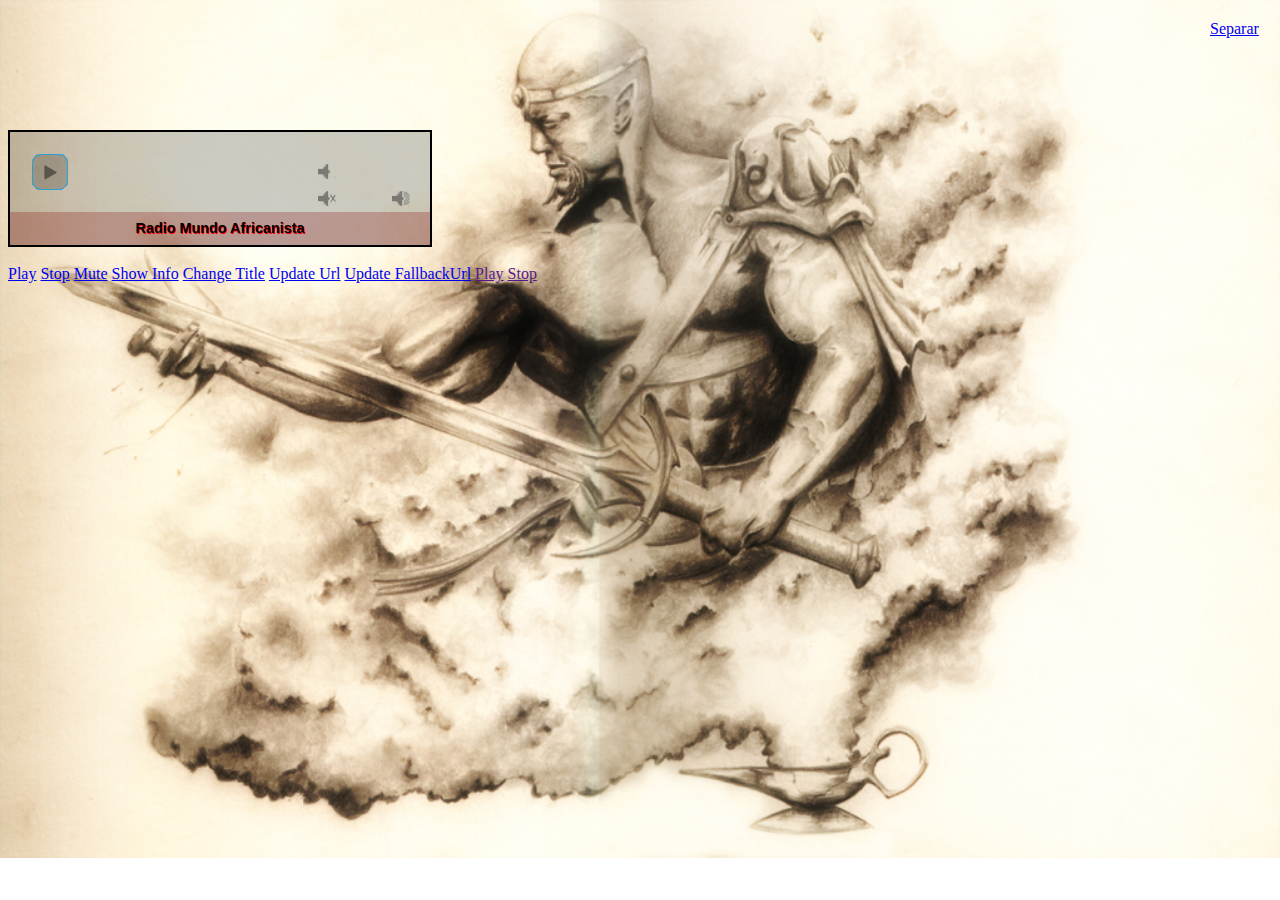
==== radioplayer.html @ 4a5d7398 "agregando estilos y algunas funciones" ====
<!DOCTYPE html>
<html lang="de">
  <head>
    <script src="http://code.jquery.com/jquery-1.9.1.min.js"></script>
    <script src="js/radioplayer.js"></script>
    <link type="text/css" href="skin/jplayer.blue.monday.css" rel="stylesheet" />
    <link type="text/css" href="skin/mundoafricanista.css" rel="stylesheet" />

    <!--[if lte IE 8]>
      <style type='text/css'>
        div.jp-type-single .metadata {
          background-color: grey;
        }
      </style>
    <![endif]-->

  </head>
  <body>

    <audio id="reproductor">
    </audio>

  <div id="jquery_jplayer_1" class="jp-jplayer"></div>
  <div id="jp_container_1" class="jp-audio">
    <div class="jp-type-single">
      <div class="jp-gui jp-interface">
        <ul class="jp-controls">
          <li><a href="javascript:;" class="jp-play" tabindex="1">play</a></li>
          <li><a href="javascript:;" class="jp-mute" tabindex="1" title="mute">mute</a></li>
          <li><a href="javascript:;" class="jp-unmute" tabindex="1" title="unmute">unmute</a></li>
          <li><a href="javascript:;" class="jp-volume-max" tabindex="1" title="max volume">max volume</a></li>
        </ul>
      </div>
      <div class="jp-title">
        <ul>
          <li>Radio Mundo Africanista</li>
        </ul>
      </div>
    </div>
  </div>
  <div id="new_window">
    <a href="#" class="new">Separar</a>
  </div>

<object id="instance3" classid="clsid:D27CDB6E-AE6D-11cf-96B8-444553540000" width="1" height="1" bgcolor="#FFFFFF">
<param name="movie" value="js/muses.swf" />
<param name="flashvars" value="reconnecttime=1800&url=http://giss.tv:8000/chaotic.mp3&lang=en&jsevents=false&codec=mp3&volume=100&tracking=true&title=dsaa&autoplay=false" />
<param name="wmode" value="window" />
<param name="scale" value="noscale" />
<embed name="instance3" src="js/muses.swf" flashvars="reconnecttime=1800&url=http://giss.tv:8000/chaotic.mp3&jsevents=false&lang=en&codec=mp3&volume=100&tracking=true&title=dsaa&autoplay=false" width="1" scale="noscale" height="1" wmode="window" bgcolor="#FFFFFF" type="application/x-shockwave-flash" />
</object>
<br/>
<a href="javascript:instance3.playSound();">Play</a> 
<a href="javascript:instance3.stopSound();">Stop</a> 
<a href="javascript:instance3.setVolume('0');">Mute</a> 
<a href="javascript:instance3.showInfo('UPDATE!');">Show Info</a> 
<a href="javascript:instance3.setTitle('new title!');">Change Title</a> 
<a href="javascript:instance3.setUrl(prompt('URL: ','http://drs.dokkogroup.com.ar/971Live.mp3'));">Update Url</a>
<a href="javascript:instance3.setFallbackUrl(prompt('FALLBACK URL: ','http://drs.dokkogroup.com.ar/971Live.mp3'));">Update FallbackUrl</a>

<a class="escuchar" href="">Play</a> 
<a class="parar" href="">Stop</a> 

<script type="text/javascript">
	function musesCallback(event,param){
		switch(event){
			case "volume":
				document.getElementById('musesVolume').innerHTML=param;
				break;
			case "buffering":
				document.getElementById('buffering').style.display="block";
				break;
			case "play":
			case "stop":
			case "ioError":
			case "intro":
				document.getElementById('musesStatus').innerHTML=event;
				document.getElementById('buffering').style.display="none";
				break;
			case "metadata-json":
				document.getElementById('musesMetadatajson').innerHTML=param;
				eval("var metadata="+param+";");
				// here you have the metadata object to play with.
				break;
			case "metadata":
				document.getElementById('musesParsedmetadata').innerHTML=param;
				break;
			case "source":
				document.getElementById('musesSource').innerHTML=param;
				break;
			case "fallback":
				document.getElementById('musesFallback').innerHTML=param;
				break;
			case "intro-url":
				document.getElementById('musesIntrourl').innerHTML=param;
				break;
			default:
				alert("MusesRadioPlayer: "+event+" - "+param);
				break;
		}
	}
	var instance3=(document.instance3)?document.instance3:document.getElementById('instance3');
</script>



</body>
</html>
---- skin/jplayer.blue.monday.css ----
/*
 * Skin for jPlayer Plugin (jQuery JavaScript Library)
 * http://www.jplayer.org
 *
 * Skin Name: Blue Monday
 *
 * Copyright (c) 2010-2012 Happyworm Ltd
 * Dual licensed under the MIT and GPL licenses.
 *  - http://www.opensource.org/licenses/mit-license.php
 *  - http://www.gnu.org/copyleft/gpl.html
 *
 * Author: Silvia Benvenuti
 * Skin Version: 4.3 (jPlayer 2.2.0)
 * Date: 19th November 2012
 */

div.jp-audio,
div.jp-audio-stream,
div.jp-video {

	/* Edit the font-size to counteract inherited font sizing.
	 * Eg. 1.25em = 1 / 0.8em
	 */

	font-size:1.25em; /* 1.25em for testing in site pages */ /* No parent CSS that can effect the size in the demos ZIP */

	font-family:Verdana, Arial, sans-serif;
	line-height:1.6;
	color: #666;
	border:1px solid #009be3;
	background-color:#eee;
}
div.jp-audio {
	width:420px;
}
div.jp-audio-stream {
	width:182px;
}
div.jp-video-270p {
	width:480px;
}
div.jp-video-360p {
	width:640px;
}
div.jp-video-full {
	/* Rules for IE6 (full-screen) */
	width:480px;
	height:270px;
	/* Rules for IE7 (full-screen) - Otherwise the relative container causes other page items that are not position:static (default) to appear over the video/gui. */
	position:static !important; position:relative;
}

/* The z-index rule is defined in this manner to enable Popcorn plugins that add overlays to video area. EG. Subtitles. */
div.jp-video-full div div {
	z-index:1000;
}

div.jp-video-full div.jp-jplayer {
	top: 0;
	left: 0;
	position: fixed !important; position: relative; /* Rules for IE6 (full-screen) */
	overflow: hidden;
}

div.jp-video-full div.jp-gui {
	position: fixed !important; position: static; /* Rules for IE6 (full-screen) */
	top: 0;
	left: 0;
	width:100%;
	height:100%;
	z-index:1001; /* 1 layer above the others. */
}

div.jp-video-full div.jp-interface {
	position: absolute !important; position: relative; /* Rules for IE6 (full-screen) */
	bottom: 0;
	left: 0;
}

div.jp-interface {
	position: relative;
	background-color:#eee;
	width:100%;
}

div.jp-audio div.jp-type-single div.jp-interface {
	height:80px;
}
div.jp-audio div.jp-type-playlist div.jp-interface {
	height:80px;
}

div.jp-audio-stream div.jp-type-single div.jp-interface {
	height:80px;
}

div.jp-video div.jp-interface {
	border-top:1px solid #009be3;
}

/* @group CONTROLS */

div.jp-controls-holder {
	clear: both;
	width:440px;
	margin:0 auto;
	position: relative;
	overflow:hidden;
	top:-8px; /* This negative value depends on the size of the text in jp-currentTime and jp-duration */
}

div.jp-interface ul.jp-controls {
	list-style-type:none;
	margin:0;
	padding: 0;
	overflow:hidden;
}

div.jp-audio ul.jp-controls {
	width: 380px;
	padding:20px 20px 0 20px;
}

div.jp-audio-stream ul.jp-controls {
	width: 142px;
	padding:20px 20px 0 20px;
}

div.jp-video div.jp-type-single ul.jp-controls {
	width: 78px;
	margin-left: 200px;
}

div.jp-video div.jp-type-playlist ul.jp-controls {
	width: 134px;
	margin-left: 172px;
}
div.jp-video ul.jp-controls,
div.jp-interface ul.jp-controls li {
	display:inline;
	float: left;
}

div.jp-interface ul.jp-controls a {
	display:block;
	overflow:hidden;
	text-indent:-9999px;
}
a.jp-play,
a.jp-pause {
	width:40px;
	height:40px;
}

a.jp-play {
	background: url("jplayer.blue.monday.png") 0 0 no-repeat;
}
a.jp-play:hover {
	background: url("jplayer.blue.monday.png") -41px 0 no-repeat;
}
a.jp-pause {
	background: url("jplayer.blue.monday.png") 0 -42px no-repeat;
	display: none;
}
a.jp-pause:hover {
	background: url("jplayer.blue.monday.png") -41px -42px no-repeat;
}

a.jp-stop, a.jp-previous, a.jp-next {
	width:28px;
	height:28px;
	margin-top:6px;
}

a.jp-stop {
	background: url("jplayer.blue.monday.png") 0 -83px no-repeat;
	margin-left:10px;
}

a.jp-stop:hover {
	background: url("jplayer.blue.monday.png") -29px -83px no-repeat;
}

a.jp-previous {
	background: url("jplayer.blue.monday.png") 0 -112px no-repeat;
}
a.jp-previous:hover {
	background: url("jplayer.blue.monday.png") -29px -112px no-repeat;
}

a.jp-next {
	background: url("jplayer.blue.monday.png") 0 -141px no-repeat;
}
a.jp-next:hover {
	background: url("jplayer.blue.monday.png") -29px -141px no-repeat;
}

/* @end */

/* @group progress bar */

div.jp-progress {
	overflow:hidden;
	background-color: #ddd;
}
div.jp-audio div.jp-progress {
	position: absolute;
	top:32px;
	height:15px;
}
div.jp-audio div.jp-type-single div.jp-progress {
	left:110px;
	width:186px;
}
div.jp-audio div.jp-type-playlist div.jp-progress {
	left:166px;
	width:130px;
}
div.jp-video div.jp-progress {
	top:0px;
	left:0px;
	width:100%;
	height:10px;
}
div.jp-seek-bar {
	background: url("jplayer.blue.monday.png") 0 -202px repeat-x;
	width:0px;
	height:100%;
	cursor: pointer;
}
div.jp-play-bar {
	background: url("jplayer.blue.monday.png") 0 -218px repeat-x ;
	width:0px;
	height:100%;
}

/* The seeking class is added/removed inside jPlayer */
div.jp-seeking-bg {
	background: url("jplayer.blue.monday.seeking.gif");
}

/* @end */

/* @group volume controls */


a.jp-mute,
a.jp-unmute,
a.jp-volume-max {
	width:18px;
	height:15px;
	margin-top:12px;
}

div.jp-audio div.jp-type-single a.jp-mute,
div.jp-audio div.jp-type-single a.jp-unmute {
	margin-left: 210px;	
}
div.jp-audio div.jp-type-playlist a.jp-mute,
div.jp-audio div.jp-type-playlist a.jp-unmute {
	margin-left: 154px;
}

div.jp-audio-stream div.jp-type-single a.jp-mute,
div.jp-audio-stream div.jp-type-single a.jp-unmute {
	margin-left:10px;
}

div.jp-audio a.jp-volume-max,
div.jp-audio-stream a.jp-volume-max {
	margin-left: 56px;	
}

div.jp-video a.jp-mute,
div.jp-video a.jp-unmute,
div.jp-video a.jp-volume-max {
	position: absolute;
	top:12px;
	margin-top:0;
}

div.jp-video a.jp-mute,
div.jp-video a.jp-unmute {
	left: 50px;
}

div.jp-video a.jp-volume-max {
	left: 134px;
}

a.jp-mute {
	background: url("jplayer.blue.monday.png") 0 -170px no-repeat;
}
a.jp-mute:hover {
	background: url("jplayer.blue.monday.png") -19px -170px no-repeat;
}
a.jp-unmute {
	background: url("jplayer.blue.monday.png") -60px -170px no-repeat;
	display: none;
}
a.jp-unmute:hover {
	background: url("jplayer.blue.monday.png") -79px -170px no-repeat;
}
a.jp-volume-max {
	background: url("jplayer.blue.monday.png") 0 -186px no-repeat;
}
a.jp-volume-max:hover {
	background: url("jplayer.blue.monday.png") -19px -186px no-repeat;
}

div.jp-volume-bar {
	position: absolute;
	overflow:hidden;
	background: url("jplayer.blue.monday.png") 0 -250px repeat-x;
	width:46px;
	height:5px;
	cursor: pointer;
}
div.jp-audio div.jp-volume-bar {
	top:37px;
	left:330px;
}
div.jp-audio-stream div.jp-volume-bar {
	top:37px;
	left:92px;
}
div.jp-video div.jp-volume-bar {
	top:17px;
	left:72px;
}
div.jp-volume-bar-value {
	background: url("jplayer.blue.monday.png") 0 -256px repeat-x;
	width:0px;
	height:5px;
}

/* @end */

/* @group current time and duration */

div.jp-audio div.jp-time-holder {
	position:absolute;
	top:50px;
}
div.jp-audio div.jp-type-single div.jp-time-holder {
	left:110px;
	width:186px;
}
div.jp-audio div.jp-type-playlist div.jp-time-holder {
	left:166px;
	width:130px;
}

div.jp-current-time,
div.jp-duration {
	width:60px;
	font-size:.64em;
	font-style:oblique;
}
div.jp-current-time {
	float: left;
	display:inline;
}
div.jp-duration {
	float: right;
	display:inline;
	text-align: right;
}

div.jp-video div.jp-current-time {
	margin-left:20px;
}
div.jp-video div.jp-duration {
	margin-right:20px;
}

/* @end */

/* @group playlist */

div.jp-title {
	font-weight:bold;
	text-align:center;
}

div.jp-title,
div.jp-playlist {
	width:100%;
	background-color:#ccc;
	border-top:1px solid #009be3;
}
div.jp-type-single div.jp-title,
div.jp-type-playlist div.jp-title,
div.jp-type-single div.jp-playlist {
	border-top:none;
}
div.jp-title ul,
div.jp-playlist ul {
	list-style-type:none;
	margin:0;
	padding:0 20px;
	font-size:.72em;
}

div.jp-title li {
	padding:5px 0;
	font-weight:bold;
}
div.jp-playlist li {
	padding:5px 0 4px 20px;
	border-bottom:1px solid #eee;
}

div.jp-playlist li div {
	display:inline;
}

/* Note that the first-child (IE6) and last-child (IE6/7/8) selectors do not work on IE */

div.jp-type-playlist div.jp-playlist li:last-child {
	padding:5px 0 5px 20px;
	border-bottom:none;
}
div.jp-type-playlist div.jp-playlist li.jp-playlist-current {
	list-style-type:square;
	list-style-position:inside;
	padding-left:7px;
}
div.jp-type-playlist div.jp-playlist a {
	color: #333;
	text-decoration: none;
}
div.jp-type-playlist div.jp-playlist a:hover {
	color:#0d88c1;
}
div.jp-type-playlist div.jp-playlist a.jp-playlist-current {
	color:#0d88c1;
}

div.jp-type-playlist div.jp-playlist a.jp-playlist-item-remove {
	float:right;
	display:inline;
	text-align:right;
	margin-right:10px;
	font-weight:bold;
	color:#666;
}
div.jp-type-playlist div.jp-playlist a.jp-playlist-item-remove:hover {
	color:#0d88c1;
}
div.jp-type-playlist div.jp-playlist span.jp-free-media {
	float:right;
	display:inline;
	text-align:right;
	margin-right:10px;
}
div.jp-type-playlist div.jp-playlist span.jp-free-media a{
	color:#666;
}
div.jp-type-playlist div.jp-playlist span.jp-free-media a:hover{
	color:#0d88c1;
}
span.jp-artist {
	font-size:.8em;
	color:#666;
}

/* @end */

div.jp-video-play {
	width:100%;
	overflow:hidden; /* Important for nested negative margins to work in modern browsers */
	cursor:pointer;
	background-color:rgba(0,0,0,0); /* Makes IE9 work with the active area over the whole video area. IE6/7/8 only have the button as active area. */
}
div.jp-video-270p div.jp-video-play {
	margin-top:-270px;
	height:270px;
}
div.jp-video-360p div.jp-video-play {
	margin-top:-360px;
	height:360px;
}
div.jp-video-full div.jp-video-play {
	height:100%;
}
a.jp-video-play-icon {
	position:relative;
	display:block;
	width: 112px;
	height: 100px;

	margin-left:-56px;
	margin-top:-50px;
	left:50%;
	top:50%;

	background: url("jplayer.blue.monday.video.play.png") 0 0 no-repeat;
	text-indent:-9999px;
}
div.jp-video-play:hover a.jp-video-play-icon {
	background: url("jplayer.blue.monday.video.play.png") 0 -100px no-repeat;
}





div.jp-jplayer audio,
div.jp-jplayer {
	width:0px;
	height:0px;
}

div.jp-jplayer {
	background-color: #000000;
}





/* @group TOGGLES */

/* The audio toggles are nested inside jp-time-holder */

ul.jp-toggles {
	list-style-type:none;
	padding:0;
	margin:0 auto;
	overflow:hidden;
}

div.jp-audio .jp-type-single ul.jp-toggles {
	width:25px;
}
div.jp-audio .jp-type-playlist ul.jp-toggles {
	width:55px;
	margin: 0;
	position: absolute;
	left: 325px;
	top: 50px;
}

div.jp-video ul.jp-toggles {
	margin-top:10px;
	width:100px;
}

ul.jp-toggles li {
	display:block;
	float:right;
}

ul.jp-toggles li a {
	display:block;
	width:25px;
	height:18px;
	text-indent:-9999px;
	line-height:100%; /* need this for IE6 */
}

a.jp-full-screen {
	background: url("jplayer.blue.monday.png") 0 -310px no-repeat;
	margin-left: 20px;
}

a.jp-full-screen:hover {
	background: url("jplayer.blue.monday.png") -30px -310px no-repeat;
}

a.jp-restore-screen {
	background: url("jplayer.blue.monday.png") -60px -310px no-repeat;
	margin-left: 20px;
}

a.jp-restore-screen:hover {
	background: url("jplayer.blue.monday.png") -90px -310px no-repeat;
}

a.jp-repeat {
	background: url("jplayer.blue.monday.png") 0 -290px no-repeat;
}

a.jp-repeat:hover {
	background: url("jplayer.blue.monday.png") -30px -290px no-repeat;
}

a.jp-repeat-off {
	background: url("jplayer.blue.monday.png") -60px -290px no-repeat;
}

a.jp-repeat-off:hover {
	background: url("jplayer.blue.monday.png") -90px -290px no-repeat;
}

a.jp-shuffle {
	background: url("jplayer.blue.monday.png") 0 -270px no-repeat;
	margin-left: 5px;
}

a.jp-shuffle:hover {
	background: url("jplayer.blue.monday.png") -30px -270px no-repeat;
}

a.jp-shuffle-off {
	background: url("jplayer.blue.monday.png") -60px -270px no-repeat;
	margin-left: 5px;
}

a.jp-shuffle-off:hover {
	background: url("jplayer.blue.monday.png") -90px -270px no-repeat;
}


/* @end */

/* @group NO SOLUTION error feedback */

.jp-no-solution {
	padding:5px;
	font-size:.8em;
	background-color:#eee;
	border:2px solid #009be3;
	color:#000;
	display:none;
}

.jp-no-solution a {
	color:#000;
}

.jp-no-solution span {
	font-size:1em;
	display:block;
	text-align:center;
	font-weight:bold;
}

/* @end */
---- skin/mundoafricanista.css ----
body {
  background-image: url('images/ogum-lamp.jpg');
  background-size: 100% auto;
  background-repeat: no-repeat;
  width: 100%;
  overflow: hidden;
}

div.jp-audio {
  margin: 130px 0px 0px;
  color: black;
  border: 2px solid black;
}

div#jp_container_1.jp-audio {
  background-color: transparent;
}

div.jp-type-single {
  position: relative;
}

div.jp-type-single .metadata {
  position: absolute;
  width: 225px;
  left: 65px;
  top: 10px;
  background-color: rgba(0,0,0,0.5);
  padding: 5px;
  border: 1px solid grey;
  color: white;
  height: 50px;
  overflow: hidden;
  z-index: 5;
}

div.jp-type-single .metadata p {
  font-size: 11px;
  line-height: 11px;
  margin: 0px 0px 5px;
  padding: 0px;
}

div#jp_container_1.jp-audio div.jp-interface {
  background-color: rgba(0, 0, 0, 0.2);
}

div#jp_container_1.jp-audio div.jp-title, div.jp-playlist {
  background-color: rgba(80, 0, 0, 0.4);
}

div#new_window {
  width: 50px;
  height: 50px;
  position: absolute;
  top: 20px;
  right: 20px;
}

div.jp-gui.jp-interface div.jp-time-holder {
  right: 14px;
  left: auto !important;
  width: 50px !important;
  text-shadow: 1px 1px #a55;
}

div.jp-title ul li {
  color: black;
  text-shadow: 1px 1px red;
}

div.jp-audio div.jp-type-single a.jp-mute, div.jp-audio div.jp-type-single a.jp-unmute {
  margin-left: 248px;
}
@media screen and (max-width: 540px) {

  div.jp-audio {
    margin: 20px auto 0px;
  }

  div#new_window {
    display: none;
  }
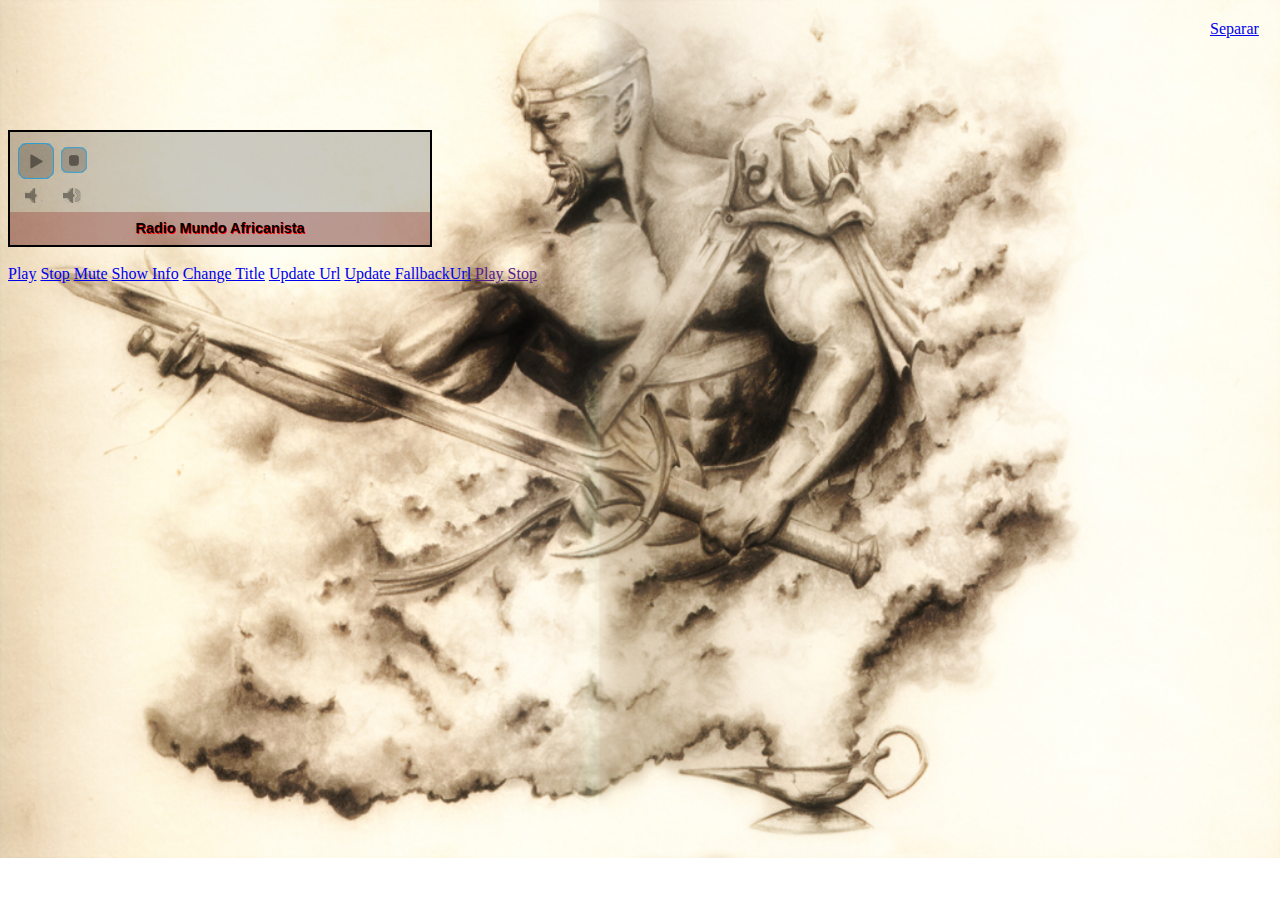
==== commit 17877614: "agregando estilos y algunas funciones" ====
--- a/radioplayer.html
+++ b/radioplayer.html
@@ -24,11 +24,11 @@
   <div id="jp_container_1" class="jp-audio">
     <div class="jp-type-single">
       <div class="jp-gui jp-interface">
-        <ul class="jp-controls">
-          <li><a href="javascript:;" class="jp-play" tabindex="1">play</a></li>
-          <li><a href="javascript:;" class="jp-mute" tabindex="1" title="mute">mute</a></li>
-          <li><a href="javascript:;" class="jp-unmute" tabindex="1" title="unmute">unmute</a></li>
-          <li><a href="javascript:;" class="jp-volume-max" tabindex="1" title="max volume">max volume</a></li>
+        <ul class="rp-controls">
+          <li class="rp-play"><a href="#" title="play">play</a></li>
+          <li class="rp-stop"><a href="#" title="stop">stop</a></li>
+          <li class="rp-vol"><a href="#" title="vol-">Vol</a></li>
+          <li class="rp-Vol"><a href="#" title="vol+">vol</a></li>
         </ul>
       </div>
       <div class="jp-title">
--- a/skin/mundoafricanista.css
+++ b/skin/mundoafricanista.css
@@ -23,7 +23,7 @@
 div.jp-type-single .metadata {
   position: absolute;
   width: 225px;
-  left: 65px;
+  left: 85px;
   top: 10px;
   background-color: rgba(0,0,0,0.5);
   padding: 5px;
@@ -72,6 +72,49 @@
 div.jp-audio div.jp-type-single a.jp-mute, div.jp-audio div.jp-type-single a.jp-unmute {
   margin-left: 248px;
 }
+
+ul.rp-controls {
+  width: 76px;
+  height: 64px;
+  margin: 0px;
+  padding: 8px 5px;
+}
+
+ul.rp-controls li {
+  background-image: url('rplayer.png');
+  text-indent: -9999px;
+  list-style: none;
+  height: 40px;
+  width: 40px;
+  float: left;
+  margin: 1px;
+}
+
+ul.rp-controls li.rp-stop {
+  width: 28px;
+  height: 28px;
+  background-position: 0px -84px;
+  margin: 7px 3px;
+}
+
+ul.rp-controls li.rp-Vol,ul.rp-controls li.rp-vol {
+  width: 18px;
+  height: 16px;
+  margin: 5px 10px;
+  background-position: 0 -169px;
+}
+
+ul.rp-controls li.rp-Vol {
+  background-position: 0 -185px;
+}
+
+ul.rp-controls li a {
+  display: block;
+  outline: none;
+  width: 100%;
+  height: 100%;
+  }
+
 @media screen and (max-width: 540px) {
 
   div.jp-audio {
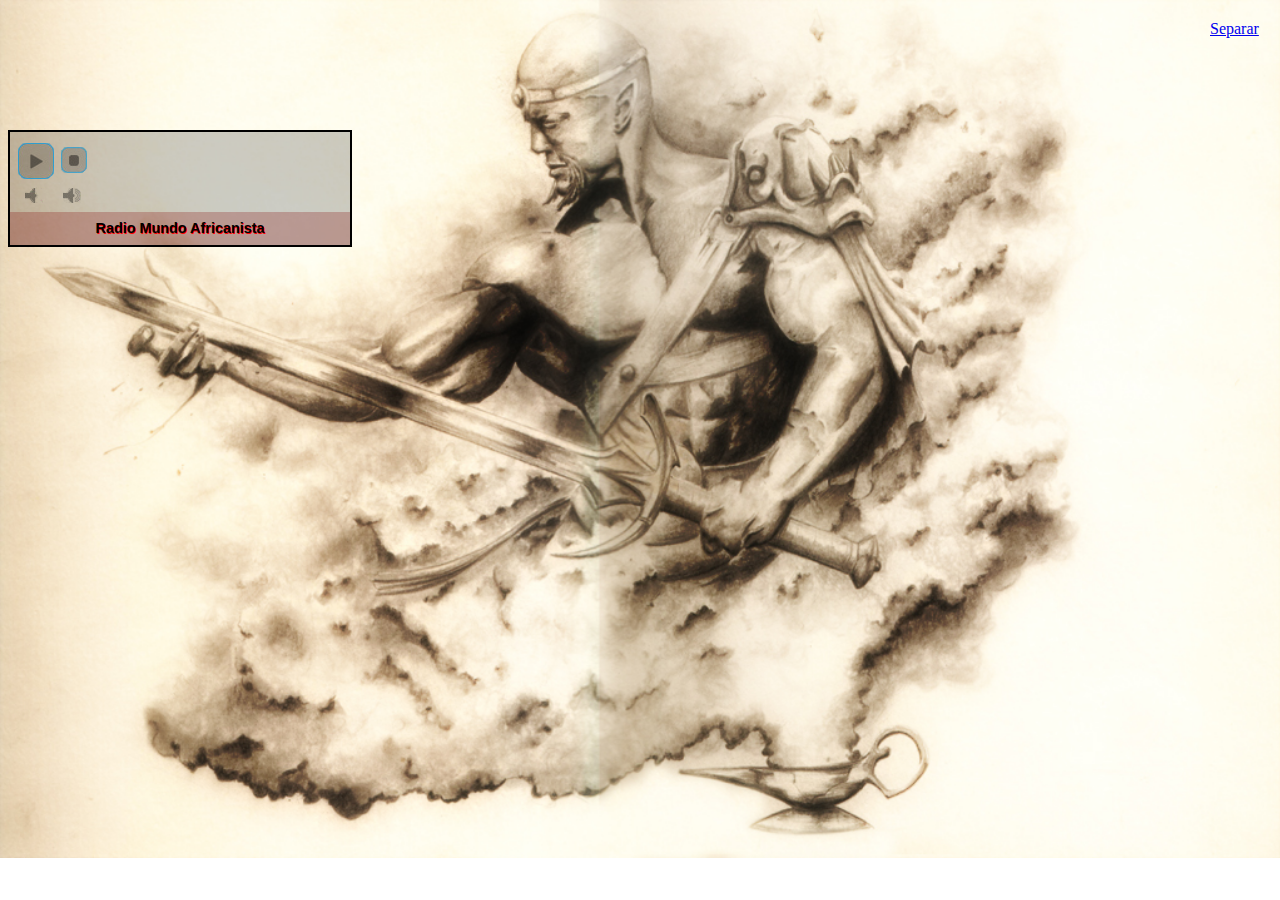
==== commit a68c5aee: "ajustando js y estilos" ====
--- a/radioplayer.html
+++ b/radioplayer.html
@@ -5,6 +5,12 @@
     <script src="js/radioplayer.js"></script>
     <link type="text/css" href="skin/jplayer.blue.monday.css" rel="stylesheet" />
     <link type="text/css" href="skin/mundoafricanista.css" rel="stylesheet" />
+    <meta name="viewport" 
+         content="width=device-width, 
+                  initial-scale=1,
+                  maximum-scale=1,
+                  minimum-scale=1,
+                  user-scalable=0"/>
 
     <!--[if lte IE 8]>
       <style type='text/css'>
@@ -49,7 +55,7 @@
 <param name="scale" value="noscale" />
 <embed name="instance3" src="js/muses.swf" flashvars="reconnecttime=1800&url=http://giss.tv:8000/chaotic.mp3&jsevents=false&lang=en&codec=mp3&volume=100&tracking=true&title=dsaa&autoplay=false" width="1" scale="noscale" height="1" wmode="window" bgcolor="#FFFFFF" type="application/x-shockwave-flash" />
 </object>
-<br/>
+<!-- br/>
 <a href="javascript:instance3.playSound();">Play</a> 
 <a href="javascript:instance3.stopSound();">Stop</a> 
 <a href="javascript:instance3.setVolume('0');">Mute</a> 
@@ -57,9 +63,7 @@
 <a href="javascript:instance3.setTitle('new title!');">Change Title</a> 
 <a href="javascript:instance3.setUrl(prompt('URL: ','http://drs.dokkogroup.com.ar/971Live.mp3'));">Update Url</a>
 <a href="javascript:instance3.setFallbackUrl(prompt('FALLBACK URL: ','http://drs.dokkogroup.com.ar/971Live.mp3'));">Update FallbackUrl</a>
-
-<a class="escuchar" href="">Play</a> 
-<a class="parar" href="">Stop</a> 
+-->
 
 <script type="text/javascript">
 	function musesCallback(event,param){
--- a/skin/mundoafricanista.css
+++ b/skin/mundoafricanista.css
@@ -10,6 +10,7 @@
   margin: 130px 0px 0px;
   color: black;
   border: 2px solid black;
+  width: 340px;
 }
 
 div#jp_container_1.jp-audio {
@@ -124,4 +125,32 @@
   div#new_window {
     display: none;
   }
+}
 
+@media screen and (max-width : 320px) {
+  body {
+    margin: 0px;
+  }
+
+  div.jp-type-single .metadata {
+    width: 200px;
+    height: 60px;
+    left: 10px;
+  }
+
+  ul.rp-controls {
+    width: 152px;
+    position: absolute;
+    top:  80px;
+    left: 20px;
+  }
+
+  div#jp_container_1.jp-audio div.jp-interface {
+    height: 130px;
+  }
+  
+  div#jp_container_1.jp-audio {
+    width: 230px;
+    margin: 5px auto;
+  }
+}
